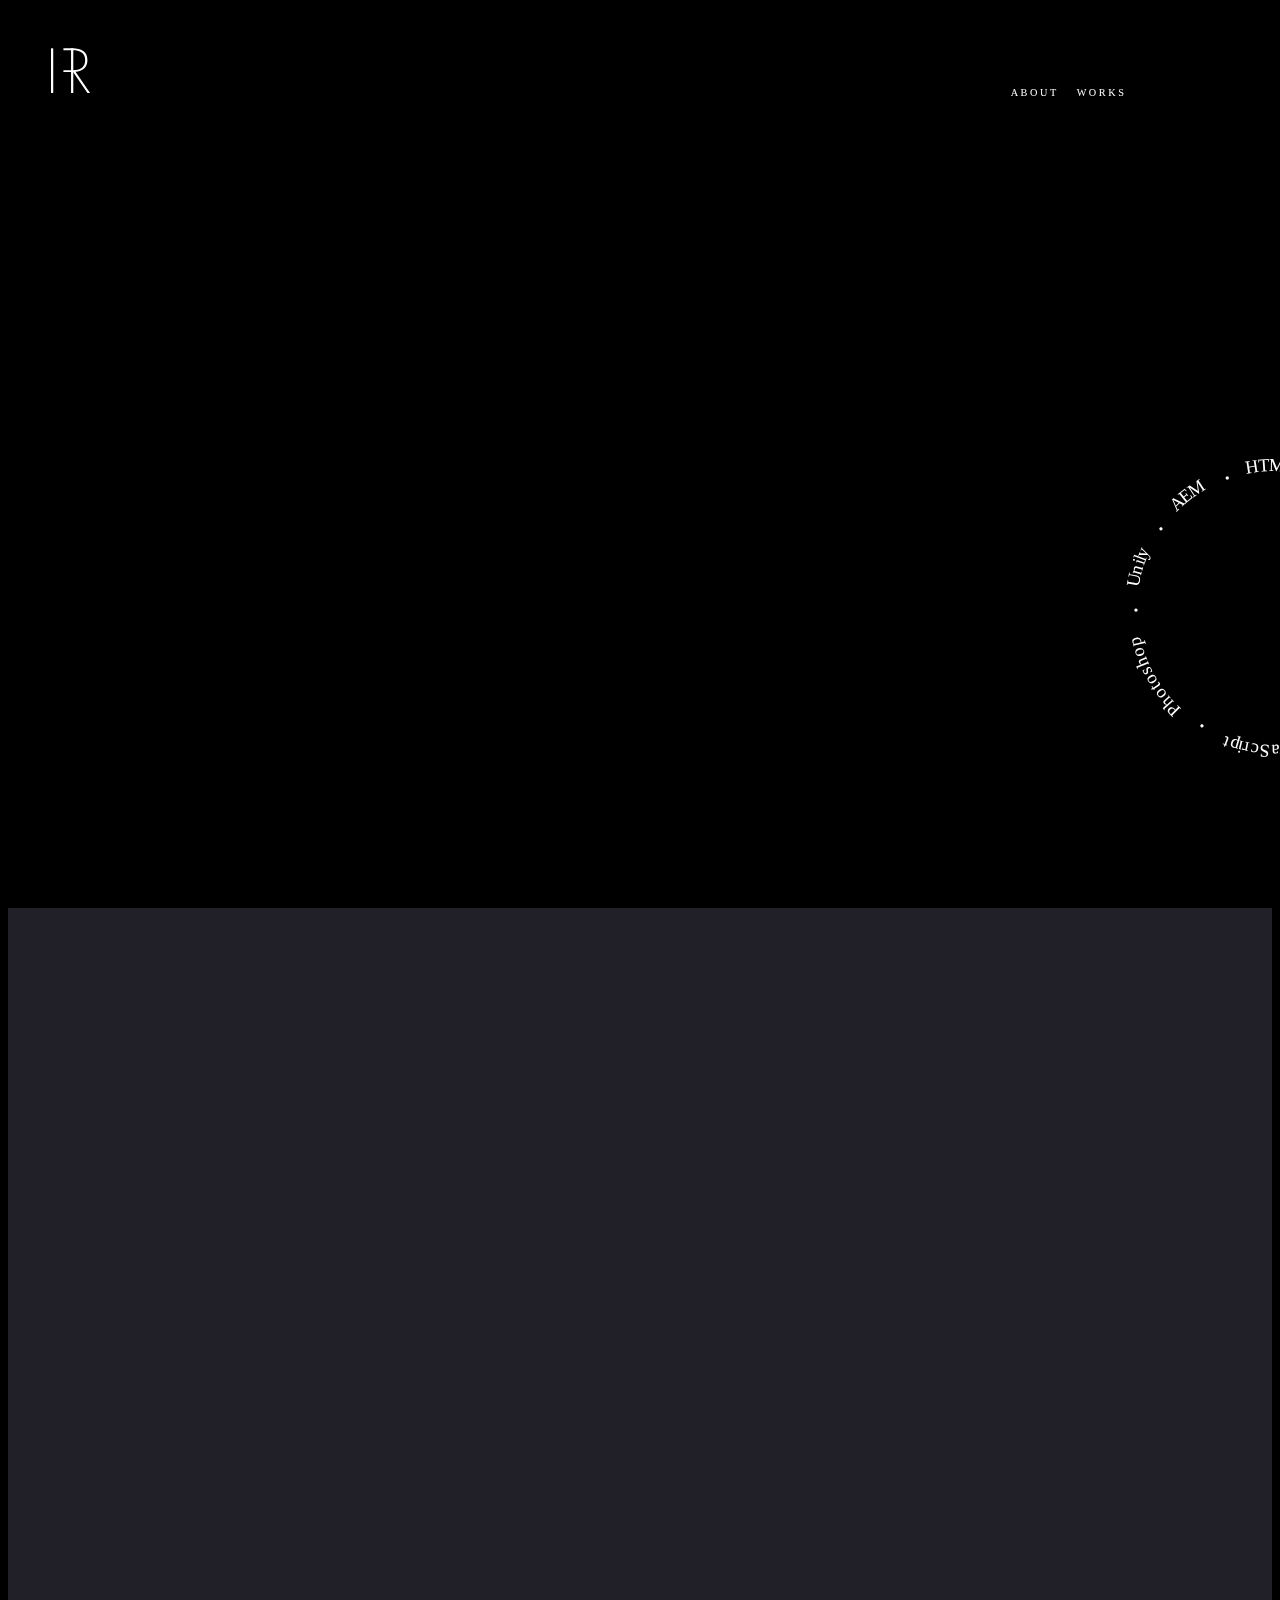
==== html/html/index.html @ 01991328 "Add files via upload" ====
﻿<!doctype html>
<html lang="en">
  <head>
    <!-- Required meta tags -->
    <meta charset="utf-8">
    <meta name="viewport" content="width=device-width, initial-scale=1, shrink-to-fit=no">

    <!-- Bootstrap CSS -->
    <link rel="stylesheet" href="./css/bootstrap.min.css">
    <link rel="stylesheet" href="./css/animations.css">
    <link rel="stylesheet" href="./css/style.css">
    <link rel="preload" href="./fonts/Graphik-Light-Web.woff2" as="font" type="font/woff2" crossorigin="anonymous">
    <link rel="stylesheet" href="./css/loc-main.css">
    <title>HR</title>
    <style>
  .section-1{ min-height: 100vh; background-size: cover; padding: 0px;}
  .section-2{  min-height: 100vh; background-size: cover; padding: 0px;}
  
    .o-image .img {
    width: 100%;
    opacity: 0;
    transform: scale(1.4);
    transition: opacity 1.2s cubic-bezier(.215,.61,.355,1),transform 1.2s cubic-bezier(.215,.61,.355,1);
}

.o-image.is-inview .img {
    opacity: 1;
    transform: scale(1);
    transition-delay: 0s;
}
.c-speed-block_image{margin: 0px !important;}
/*.o-image_wrapper{min-height: 100vh !important;}*/
.o-container {
    padding: 0;
    margin: 0;
    max-width: 100%;}
    .o-image{opacity: 1;}
    .c-speed-block{margin: 0px !important;}
    ul.menu{    position: fixed;
    z-index: 999999;
    color: #ffffff;
    font-family: 'Graphik';
    font-size: .8vw;
    text-transform: uppercase;
    letter-spacing: .2vw;
    right: 12vw;
    top: 6vw;}
    .o-image_wrapper{background: none;}
    ul.menu li{display: inline-block; margin-left: 1vw;}
.c-speed-block.-margin.cfg{padding-top: 12vw !important; width: 23%; margin-left: 15vw !important;}






    .rotate-div{animation-name: spin;
  animation-duration: 20s;
  animation-iteration-count: infinite;
  animation-timing-function: linear; }
  @keyframes spin {
    from {
        transform:rotate(0deg);
    }
    to {
        transform:rotate(360deg);
    }
}

    </style>




  </head>
  <body>
    <svg id="Layer_1" data-name="Layer 1" xmlns="http://www.w3.org/2000/svg" viewBox="0 0 1245.19 1140.45" style="    width: 4.7vw;
    position: absolute;
    left: 4vw;
    top: 3vw; fill: #ffffff; z-index: 999;">
      <defs>
        <style>
          .cls-23 {
            fill: none;
          }
        </style>
      </defs>
      <title>Untitled-1</title>
      <rect y="213.81" width="45.95" height="926.64"/>
      <rect x="414.95" y="213.81" width="46.27" height="926.64"/>
      <rect class="cls-23" x="790.29" width="4.66" height="414.72"/>
      <path class="cls-23" d="M1720.45,529.87c160.7,0,261.79-57,261.79-206.07v-5.18c0-151.63-106.27-203.47-261.79-203.47H1532V529.87Z" transform="translate(-737.05 -115.15)"/>
      <path d="M1244.66,815.86C1391.11,800.31,1490.9,729,1490.9,574.8v-5.18c0-175-128.31-242.35-309.75-242.35H994v38.88h188.45c155.52,0,261.79,51.84,261.79,203.47v5.18c0,149-101.09,206.07-261.79,206.07H994v38.88h200.11l298.08,434.16h53.14Z" transform="translate(-737.05 -115.15)"/>
    </svg>
    
    <ul class="menu">
      <li>About</li>
      <li>Works</li>
    </ul>

    
<div class="o-scroll" id="js-scroll" data-scroll-container >
  <section data-scroll-section>
    <div class="o-container" id="speed-control">
      <svg id="Layer_1" data-name="Layer 1" class="rotate-div" xmlns="http://www.w3.org/2000/svg" viewBox="0 0 1305.62 1305.62" style="position: absolute;
      width: 25vw;
      z-index: 999999;
      top: 35vw;
      right: -12vw;
      fill: #ffffff;">
        <defs>
          <style>
            .cls-1 {
              font-size: 75px;
            }
      
            .cls-1, .cls-2, .cls-3 {
              font-family: Graphik-Extralight, Graphik;
              font-weight: 200; fill: #ffffff;
            }
      
            .cls-2 {
              font-size: 110px;
            }
      
            .cls-3 {
              font-size: 100px;
            }
          </style>
        </defs>
        <title>circle</title>
        <text class="cls-1" transform="translate(539.54 105.16) rotate(-8.89)">H</text>
        <text class="cls-1" transform="translate(591.07 97.29) rotate(-4.14)">T</text>
        <text class="cls-1" transform="translate(631.66 93.81) rotate(1.07)">M</text>
        <text class="cls-1" transform="matrix(0.99, 0.11, -0.11, 0.99, 694.19, 95.47)">L</text>
        <text class="cls-1" transform="translate(732.69 99.6) rotate(10.25)">5</text>
        <text class="cls-1" transform="matrix(0.97, 0.23, -0.23, 0.97, 772.21, 107.03)"> </text>
        <text class="cls-1" transform="matrix(0.97, 0.26, -0.26, 0.97, 788.99, 110.96)"> </text>
        <text class="cls-1" transform="matrix(0.96, 0.29, -0.29, 0.96, 805.63, 115.4)"> </text>
        <text class="cls-1" transform="translate(822.11 120.36) rotate(18.54)"> </text>
        <text class="cls-1" transform="translate(838.46 125.83) rotate(20.32)"> </text>
        <text class="cls-2" transform="matrix(0.93, 0.38, -0.38, 0.93, 854.59, 131.76)">.</text>
        <text class="cls-1" transform="matrix(0.91, 0.41, -0.41, 0.91, 874.02, 139.75)"> </text>
        <text class="cls-1" transform="translate(889.74 146.83) rotate(26.04)"> </text>
        <text class="cls-1" transform="matrix(0.88, 0.47, -0.47, 0.88, 905.23, 154.39)"> </text>
        <text class="cls-1" transform="matrix(0.87, 0.49, -0.49, 0.87, 920.47, 162.43)"> </text>
        <text class="cls-1" transform="translate(935.45 170.92) rotate(31.35)"> </text>
        <text class="cls-1" transform="matrix(0.82, 0.57, -0.57, 0.82, 950.11, 179.41)">B</text>
        <text class="cls-1" transform="matrix(0.78, 0.63, -0.63, 0.78, 985.65, 203.75)">o</text>
        <text class="cls-1" transform="translate(1019.01 230.55) rotate(43.19)">o</text>
        <text class="cls-1" transform="translate(1050.15 260.14) rotate(46.59)">t</text>
        <text class="cls-1" transform="translate(1066.47 277.17) rotate(49.48)">s</text>
        <text class="cls-1" transform="translate(1088.18 302.74) rotate(52.42)">t</text>
        <text class="cls-1" transform="matrix(0.58, 0.82, -0.82, 0.58, 1102.86, 321.79)">r</text>
        <text class="cls-1" transform="translate(1116.3 340.49) rotate(57.97)">a</text>
        <text class="cls-1" transform="translate(1136.66 372.77) rotate(62.2)">p</text>
        <text class="cls-1" transform="translate(1157.06 412.23) rotate(65.36)"> </text>
        <text class="cls-1" transform="translate(1164.24 427.89) rotate(67.14)"> </text>
        <text class="cls-1" transform="translate(1170.95 443.77) rotate(68.92)"> </text>
        <text class="cls-1" transform="translate(1177.15 459.83) rotate(70.7)"> </text>
        <text class="cls-1" transform="translate(1182.85 476.1) rotate(72.48)"> </text>
        <text class="cls-2" transform="matrix(0.27, 0.96, -0.96, 0.27, 1188.06, 492.49)">.</text>
        <text class="cls-3" transform="matrix(0.23, 0.97, -0.97, 0.23, 1193.7, 512.64)"> </text>
        <text class="cls-3" transform="matrix(0.19, 0.98, -0.98, 0.19, 1198.99, 535.01)"> </text>
        <text class="cls-3" transform="translate(1203.34 557.55) rotate(81.46)"> </text>
        <text class="cls-3" transform="translate(1206.77 580.29) rotate(83.82)"> </text>
        <text class="cls-3" transform="matrix(0.07, 1, -1, 0.07, 1209.25, 603.11)"> </text>
        <text class="cls-1" transform="translate(1210.87 625.51) rotate(89.07)">C</text>
        <text class="cls-1" transform="translate(1211.14 678.87) rotate(94.86)">S</text>
        <text class="cls-1" transform="translate(1207.58 721.34) rotate(99.22)">S</text>
        <text class="cls-1" transform="translate(1200.67 763.8) rotate(103.5)">3</text>
        <text class="cls-1" transform="translate(1191.02 802.76) rotate(106.45)"> </text>
        <text class="cls-1" transform="translate(1186.15 819.28) rotate(108.23)"> </text>
        <text class="cls-1" transform="translate(1180.77 835.66) rotate(110.01)"> </text>
        <text class="cls-1" transform="matrix(-0.37, 0.93, -0.93, -0.37, 1174.88, 851.84)"> </text>
        <text class="cls-1" transform="matrix(-0.4, 0.92, -0.92, -0.4, 1168.49, 867.84)"> </text>
        <text class="cls-2" transform="translate(1161.66 883.6) rotate(115.54)">.</text>
        <text class="cls-1" transform="matrix(-0.46, 0.89, -0.89, -0.46, 1152.57, 902.56)"> </text>
        <text class="cls-1" transform="translate(1144.62 917.85) rotate(119.28)"> </text>
        <text class="cls-1" transform="translate(1136.2 932.88) rotate(121.05)"> </text>
        <text class="cls-1" transform="translate(1127.32 947.65) rotate(122.81)"> </text>
        <text class="cls-1" transform="matrix(-0.57, 0.82, -0.82, -0.57, 1118, 962.11)"> </text>
        <text class="cls-1" transform="translate(1108.39 976.27) rotate(126.91)">J</text>
        <text class="cls-1" transform="matrix(-0.65, 0.76, -0.76, -0.65, 1091.58, 999.13)">q</text>
        <text class="cls-1" transform="matrix(-0.71, 0.71, -0.71, -0.71, 1062.8, 1032.66)">u</text>
        <text class="cls-1" transform="translate(1033.26 1062.2) rotate(139.17)">e</text>
        <text class="cls-1" transform="matrix(-0.79, 0.61, -0.61, -0.79, 1002.74, 1088.29)">r</text>
        <text class="cls-1" transform="translate(983.43 1103.37) rotate(145.58)">y</text>
        <text class="cls-1" transform="translate(953.19 1123.82) rotate(148.32)"> </text>
        <text class="cls-1" transform="translate(938.54 1132.87) rotate(150.09)"> </text>
        <text class="cls-1" transform="translate(923.59 1141.48) rotate(151.86)"> </text>
        <text class="cls-1" transform="translate(908.4 1149.61) rotate(153.64)"> </text>
        <text class="cls-1" transform="translate(892.96 1157.27) rotate(155.41)"> </text>
        <text class="cls-2" transform="matrix(-0.92, 0.38, -0.38, -0.92, 877.36, 1164.45)">.</text>
        <text class="cls-1" transform="translate(857.96 1172.5) rotate(159.35)"> </text>
        <text class="cls-1" transform="translate(841.85 1178.58) rotate(161.13)"> </text>
        <text class="cls-1" transform="translate(825.55 1184.16) rotate(162.91)"> </text>
        <text class="cls-1" transform="matrix(-0.96, 0.26, -0.26, -0.96, 809.07, 1189.23)"> </text>
        <text class="cls-1" transform="translate(792.46 1193.78) rotate(166.48)"> </text>
        <text class="cls-1" transform="matrix(-0.98, 0.19, -0.19, -0.98, 775.86, 1197.91)">J</text>
        <text class="cls-1" transform="matrix(-0.99, 0.13, -0.13, -0.99, 747.99, 1203.58)">a</text>
        <text class="cls-1" transform="translate(710.85 1208.66) rotate(176.05)">v</text>
        <text class="cls-1" transform="translate(674.89 1210.99) rotate(179.07)">a</text>
        <text class="cls-1" transform="translate(636.62 1211.51) rotate(-176.14)">S</text>
        <text class="cls-1" transform="translate(593.68 1208.6) rotate(-171.9)">c</text>
        <text class="cls-1" transform="matrix(-0.98, -0.2, 0.2, -0.98, 553.83, 1202.71)">r</text>
        <text class="cls-1" transform="matrix(-0.97, -0.23, 0.23, -0.97, 529.94, 1197.8)">i</text>
        <text class="cls-1" transform="matrix(-0.96, -0.28, 0.28, -0.96, 515.91, 1194.88)">p</text>
        <text class="cls-1" transform="matrix(-0.94, -0.34, 0.34, -0.94, 473.44, 1182.03)">t</text>
        <text class="cls-1" transform="translate(450.8 1173.73) rotate(-157.88)"> </text>
        <text class="cls-1" transform="translate(434.82 1167.25) rotate(-156.1)"> </text>
        <text class="cls-1" transform="matrix(-0.9, -0.43, 0.43, -0.9, 419.07, 1160.27)"> </text>
        <text class="cls-1" transform="matrix(-0.89, -0.46, 0.46, -0.89, 403.55, 1152.82)"> </text>
        <text class="cls-1" transform="translate(388.26 1144.88) rotate(-150.78)"> </text>
        <text class="cls-2" transform="translate(373.24 1136.53) rotate(-148.82)">.</text>
        <text class="cls-2" transform="matrix(-0.83, -0.55, 0.55, -0.83, 355.29, 1125.73)"> </text>
        <text class="cls-2" transform="translate(334.23 1111.78) rotate(-143.86)"> </text>
        <text class="cls-2" transform="translate(313.81 1096.89) rotate(-141.28)"> </text>
        <text class="cls-2" transform="translate(294.08 1081.09) rotate(-138.7)"> </text>
        <text class="cls-1" transform="matrix(-0.71, -0.7, 0.7, -0.71, 275.04, 1064.7)">P</text>
        <text class="cls-1" transform="matrix(-0.66, -0.75, 0.75, -0.66, 245.86, 1035.93)">h</text>
        <text class="cls-1" transform="translate(218.19 1004.27) rotate(-126.76)">o</text>
        <text class="cls-1" transform="matrix(-0.55, -0.84, 0.84, -0.55, 192.68, 969.69)">t</text>
        <text class="cls-1" transform="matrix(-0.5, -0.87, 0.87, -0.5, 179.71, 950.57)">o</text>
        <text class="cls-1" transform="matrix(-0.44, -0.9, 0.9, -0.44, 158.57, 913.7)">s</text>
        <text class="cls-1" transform="matrix(-0.38, -0.93, 0.93, -0.38, 143.73, 883.84)">h</text>
        <text class="cls-1" transform="matrix(-0.31, -0.95, 0.95, -0.31, 127.78, 844.94)">o</text>
        <text class="cls-1" transform="translate(114.62 804.28) rotate(-103.36)">p</text>
        <text class="cls-1" transform="translate(104.7 760.97) rotate(-100.19)"> </text>
        <text class="cls-1" transform="translate(101.65 744.01) rotate(-98.42)"> </text>
        <text class="cls-1" transform="translate(99.12 726.96) rotate(-96.65)"> </text>
        <text class="cls-1" transform="translate(97.12 709.85) rotate(-94.89)"> </text>
        <text class="cls-1" transform="translate(95.64 692.66) rotate(-93.14)"> </text>
        <text class="cls-2" transform="translate(94.66 675.51) rotate(-91.2)">.</text>
        <text class="cls-1" transform="translate(94.21 654.54) rotate(-89.07)"> </text>
        <text class="cls-1" transform="translate(94.45 637.26) rotate(-87.54)"> </text>
        <text class="cls-1" transform="translate(95.19 620.04) rotate(-85.79)"> </text>
        <text class="cls-1" transform="matrix(0.1, -0.99, 0.99, 0.1, 96.44, 602.85)"> </text>
        <text class="cls-1" transform="translate(98.23 585.72) rotate(-82.27)"> </text>
        <text class="cls-1" transform="translate(99.99 568.92) rotate(-78.84)">U</text>
        <text class="cls-1" transform="translate(109.59 520.72) rotate(-74.16)">n</text>
        <text class="cls-1" transform="translate(121.47 480.1) rotate(-71.23)">i</text>
        <text class="cls-1" transform="translate(126.19 466.2) rotate(-69.71)">l</text>
        <text class="cls-1" transform="matrix(0.39, -0.92, 0.92, 0.39, 130.97, 452.51)">y</text>
        <text class="cls-1" transform="translate(145.39 418.98) rotate(-64.31)"> </text>
        <text class="cls-1" transform="translate(152.85 403.46) rotate(-62.54)"> </text>
        <text class="cls-1" transform="matrix(0.49, -0.87, 0.87, 0.49, 160.79, 388.17)"> </text>
        <text class="cls-1" transform="translate(169.2 373.13) rotate(-59)"> </text>
        <text class="cls-1" transform="translate(178.07 358.35) rotate(-57.23)"> </text>
        <text class="cls-2" transform="translate(187.34 343.88) rotate(-55.28)">.</text>
        <text class="cls-1" transform="matrix(0.6, -0.8, 0.8, 0.6, 199.33, 326.62)"> </text>
        <text class="cls-1" transform="matrix(0.62, -0.78, 0.78, 0.62, 209.63, 312.78)"> </text>
        <text class="cls-1" transform="matrix(0.65, -0.76, 0.76, 0.65, 220.32, 299.3)"> </text>
        <text class="cls-1" transform="matrix(0.67, -0.74, 0.74, 0.67, 231.44, 286.13)"> </text>
        <text class="cls-1" transform="translate(242.96 273.3) rotate(-46.29)"> </text>
        <text class="cls-1" transform="matrix(0.73, -0.68, 0.68, 0.73, 254.32, 260.76)">A</text>
        <text class="cls-1" transform="matrix(0.78, -0.62, 0.62, 0.78, 288.8, 228.69)">E</text>
        <text class="cls-1" transform="translate(320.8 202.54) rotate(-33.19)">M</text>
        <text class="cls-1" transform="translate(373.74 168.84) rotate(-29.12)"> </text>
        <text class="cls-1" transform="translate(388.8 160.45) rotate(-27.34)"> </text>
        <text class="cls-1" transform="matrix(0.9, -0.43, 0.43, 0.9, 404.09, 152.54)"> </text>
        <text class="cls-1" transform="translate(419.63 145.09) rotate(-23.8)"> </text>
        <text class="cls-1" transform="matrix(0.93, -0.37, 0.37, 0.93, 435.4, 138.13)"> </text>
        <text class="cls-2" transform="matrix(0.94, -0.34, 0.34, 0.94, 451.31, 131.66)">.</text>
        <text class="cls-1" transform="translate(471.05 124.48) rotate(-18.07)"> </text>
        <text class="cls-1" transform="matrix(0.96, -0.28, 0.28, 0.96, 487.42, 119.13)"> </text>
        <text class="cls-1" transform="matrix(0.97, -0.25, 0.25, 0.97, 503.97, 114.29)"> </text>
        <text class="cls-1" transform="translate(520.65 109.97) rotate(-12.73)"> </text>
        <text class="cls-1" transform="translate(537.44 106.17) rotate(-10.95)"> </text>
      </svg>
<!------------------------------------------------------->

<div class="container-fluid section-1 img">
  <div class="c-speed-block" data-scroll data-scroll-speed="-3">
    <div class="o-image_wrapper" data-scroll data-scroll-call="dynamicBackground" data-scroll-repeat>
        <div class="o-image" data-scroll data-scroll-speed="-2">
          <div class="img c-speed-block_image s1img" style="background-image: url(./images/bg.png);     width: 100%;
          min-height: 100vh;background-size: contain;
  background-color: #000000;
  background-repeat: no-repeat;
  background-position: 50%;" >

<div class="bg-2"   data-scroll data-scroll-speed="-1"   style="background-image: url(./\/Images/bg-2.png); min-height: 100vh; width: 100%; background-size: cover; background-repeat: no-repeat;" > 
 <div  class="img c-speed-block_image s1img" style="background-image: url(./images/bg.png);     width: 100%;
 min-height: 100vh;background-size: contain;
background-color: rgb(255 255 255 / 6%);
background-repeat: no-repeat;
background-position: 50%;-webkit-text-fill-color: transparent;
-webkit-background-clip: text;display: flex;
  align-items: center;
  justify-content: center;" >
<p style="    font-size: 23vw;
text-align: center; font-family: Graphik-regular; line-height: 0px;">Hello!!</p>

</div>
<span data-scroll  data-scroll-speed="2" style="    font-size: 2.8vw;
color: #ffffff;
position: absolute;
-webkit-transform: translate(-50%, -50%);
-ms-transform: translate(-50%, -50%);
transform: translate(-50%, -50%);width: 100%;
top: 48%;
font-family: 'Graphik-lite';
opacity: 1;
font-weight: 100;
" >
<p  style="position: absolute;
-webkit-transform: translate(-50%, -50%);
-ms-transform: translate(-50%, -50%);
transform: translate(-50%, -50%);
left: 50%;
top: 46%;">

  I am Hiran Jose

</p>
  </span>
<p style="    color: #ffffff;
position: absolute;
-webkit-transform: translate(-50%, -50%);
-ms-transform: translate(-50%, -50%);
transform: translate(-50%, -50%);
left: 50%;
top: 55%;
font-family: 'Graphik-lite';
opacity: 1;
font-size: 4.4vw;
font-weight: 100;">
  Creative Developer
</p>
<p style="   color: #ffffff;
position: absolute;
-webkit-transform: translate(-50%, -50%);
-ms-transform: translate(-50%, -50%);
transform: translate(-50%, -50%);
left: 50.5%;
    top: 62.5%;
    font-family: 'Graphik-lite';
    opacity: 1;
    font-size: 1.5vw;
    font-weight: 100;
    letter-spacing: 0.85vw;
    text-transform: uppercase;">
  Front-end/UI Developer
</p>

</div>
<!--<p style="    font-size: 23vw;
text-align: center; position: relative; margin-top: -500px;">Hello!!</p>  --->      </div>
           
        </div>

      
    </div>

</div>
</div>

<div class="container-fluid section-2 img">
  <div class="c-speed-block" data-scroll data-scroll-speed="0">
    <div class="o-image_wrapper" data-scroll data-scroll-call="dynamicBackground" data-scroll-repeat>
        <div class="o-image" data-scroll data-scroll-speed="-2">
          <div class="img c-speed-block_image s2img" style="background-image: url(./images/hr-designs-about-background.jpg);     width: 100%;
          min-height: 100vh; background-size: cover;">


<div class="c-speed-block -margin cfg" data-scroll data-scroll-speed="3">
  <div class="o-image_wrapper" data-scroll data-scroll-call="dynamicBackground" data-scroll-repeat>
      <div class="o-image" data-scroll data-scroll-speed="-2">
          <img class="c-speed-block_image" src="./Images/raia.webp" alt="Locomotive image from unsplash" style="height: 25vw;">
      </div>
  </div>
  
</div>

<span data-scroll  data-scroll-speed="3" style="    font-size: 1vw;
color: #ffffff;
top: 31vw;
font-family: 'Graphik-lite';
opacity: 1;
font-weight: 100; position: absolute;
" >
<p  style="position: absolute;
left: 15vw; width: 23vw;">
About me
</p>
  </span>

  <span data-scroll  data-scroll-speed="3" style="    font-size: 1vw;
color: #ffffff; position: absolute;
top: 33vw;
font-family: 'Graphik-lite';
opacity: 1;
font-weight: 100;
" >
<p  style="position: absolute;
left: 15vw; width: 23vw;">
Hiran jose<br/>
Front - end / U I Developer
</p>
  </span>


  
  <span data-scroll  data-scroll-speed="3" style="    font-size: 1vw;
color: #ffffff; position: absolute;
top: 36vw;
font-family: 'Graphik-lite';
opacity: 1;
font-weight: 100;
" >
<p  style="position: absolute;
left: 15vw; width: 23vw;">
HTML 5 . Bootstrap . CSS 3 . Jquery . Javascript<br/>
. Sharepoint . Photoshop . Adobe XD . AEM . Unily
</p>
  </span>

</div>
</div>


<!------------------------------------------------------->
</div>
</section>
</div>
    <!-- jQuery first, then Popper.js, then Bootstrap JS -->
    <script src="./js/jquery-3.5.1.min.js"></script>
    <script src="./js/popper.min.js"></script>
    <script src="./js/bootstrap.min.js"></script>
    <script src="./js/css3-animate-it.js"></script>  
    <script src="./js/loc-main.js"></script>
    <script>
      </script>
  </body>
</html>
---- html/html/css/style.css ----
@font-face {
    font-family: 'EYInterstate';
    src: url(../fonts/EYInterstate-Regular.eot);
    /* IE9 Compat Modes */
    src: url(../fonts/EYInterstate-Regular.eot?#iefix) format('embedded-opentype'), /* IE6-IE8 */
    url(../fonts/EYInterstate-Regular.woff2) format('woff2'), /* Super Modern Browsers */
    url(../fonts/EYInterstate-Regular.woff) format('woff'), /* Pretty Modern Browsers */
    url(../fonts/EYInterstate-Regular.ttf) format('truetype'), /* Safari, Android, iOS */
    url(../fonts/EYInterstate-Regular.svg#EYInterstate-Regular) format('svg');
    /* Legacy iOS */
  }

  @font-face {
    font-family: 'Graphik';
    src: url(../fonts/Graphik-Light-Web.woff2) format('woff2');
  }

  @font-face {
    font-family: 'Graphik-lite';
    src: url(../fonts/Graphik-Extralight-Web.woff2) format('woff2');
  }

  @font-face {
    font-family: 'Graphik-regular';
    src: url(../fonts/Graphik-Regular-Web.woff2) format('woff2');
  }

 body{background-color: #000000;}
  
.section-1{background-image: url(../Images/bg.png); min-height: 100vh; background-color: #000000; background-position: 50%; background-size: contain; background-repeat: no-repeat;     margin: 0;
  padding: 0;}
.sub-section{background-image: url(../Images/bg-2.png);    min-height: 100vh;
  width: 100%;
  background-size: cover;     margin: 0;
  padding: 0;}
  span.say-hello{background-image: url(../images/bg.png);
  width: 100%;
  min-height: 100vh;
  background-size: contain;
  background-color: rgb(255 255 255 / 6%);
  background-repeat: no-repeat;
  background-position: 50%;
  -webkit-text-fill-color: transparent;
  -webkit-background-clip: text;
  display: flex;
  align-items: center;
  justify-content: center;   font-size: 23vw;
  text-align: center;
  font-family: Graphik-regular;
  line-height: 0px;}
  .content-banner{width: 100%; min-height: 100vh;    margin: 0;
  padding: 0;}
  .intro-text{    position: absolute;
  top: -4vw;
  bottom: 0;
  margin: auto;
  height: 0;
  color: #ffffff;
  text-align: center;
  left: 0;
  right: 0;
  font-size: 2vw;
  line-height: 2vw;
  font-family: 'Graphik-lite';}
  p.section-1-text:nth-child(1){ 
  font-size: 2.8vw;}
  p.section-1-text:nth-child(2){ 
  font-size: 4.4vw; margin: 2.2vw 0 2.5vw 0;}
  p.section-1-text:nth-child(3){ 
    font-size: 1.5vw;
  letter-spacing: 0.85vw;
  text-transform: uppercase; margin-left: 1vw;}
  ul.menu{    position: fixed;
  z-index: 999999;
  color: #ffffff;
  font-family: 'Graphik';
  font-size: .75vw;
  text-transform: uppercase;
  letter-spacing: .2vw;
  right: 12vw;
  top: 6vw;}
  ul.menu li{display: inline-block; margin-left: 1vw;}

  .section-2{    background-image: url(../images/about-bg-2.png);background-image: url(../images/about-bg-2.png);
    width: 100%;
    min-height: 100vh;
    background-size: cover;
    background-color: #212028;
    position: relative;
    background-size: contain;
    background-position: right;
    background-repeat: no-repeat;}
  .about-img-cover{    width: 100%;
    height: 25vw; margin-bottom: .8vw;}
img.about-img{    width: 100%;
  height: 25vw;}
  p.about-hr-txt{margin-bottom: 0px; font-family:'Graphik-lite';}
  p.about-text-0{        color: rgba(255,255,255,0.5);
    font-size: .9vw;
    font-family: 'Graphik';}
    p.about-text-0::after{background-color: rgba(255,255,255,0.5);;
      content: "";
      display: inline-block;
      height: .01vw;
      position: relative;
      vertical-align: middle;
      width: 4vw;
      margin-left: .5vw;}
  p.about-text-1{     color: rgba(255,255,255,0.5); font-size: 2vw;}
  p.about-text-2{ 
   color: rgba(255,255,255,0.5);
    font-size: 2vw;
    margin-bottom: .4vw;
    margin-top: -.8vw;
}
  p.about-text-3{     color: rgba(255,255,255,0.5); font-size: 1vw;}
  p.view-skill{    color: rgba(255,255,255,0.5);     font-size: 1.7vw;
    font-family: 'Graphik-lite';}
p.view-skill::after{background-color:rgba(255, 255, 255, .5);
  content: "";
  display: inline-block;
  height: .01vw;
  position: relative;
  vertical-align: middle;
  width: 14vw;
  margin-left: .5vw;}
p.about-des{    color: rgba(255,255,255,0.5);    font-size: 1.1vw;
  font-family: 'Graphik'; padding-top: 6vw;}
  p.bg-text{transform: rotate(-90deg); /* W3C */
    -webkit-transform: rotate(-90deg); /* Safari & Chrome */
    -moz-transform: rotate(-90deg); /* Firefox */
    -ms-transform: rotate(-90deg); /* Internet Explorer */
    -o-transform: rotate(-90deg); /* Opera */position: absolute;
    left: 7vw;
    color: rgb(255 255 255 / 8%);
    font-family: 'Graphik-lite';
    font-size: 11vw;
    top: 0;
    bottom: 0;
    }
.about-row{padding: 5vw 17vw 3vw 17vw;}
.section-3{width: 100%; min-height: 110vh; background-image: url(../Images/work-bg.jpg);background-size: cover;
  background-position: center; padding: 10vw 5vw 5vw 10vw;}
p.work-hd{    color: #ffffff;
  font-size: 1vw;
  font-family: 'Graphik';}
  p.work-caption{font-size: 5vw;
    font-family: 'Graphik-lite';
    line-height: 6vw;
    margin-top: -4vw; color: #ffffff;}
    p.work-caption.home-caption{margin-top: 3vw;}
    p.works-button{     font-size: 1.5vw;
      font-family: 'Graphik-lite';
      color: #ffffff;
      margin-top: 2vw;  -webkit-transition: all .4s ease-in-out;
      -moz-transition: all .4s ease-in-out;
      -o-transition: all .4s ease-in-out;
      transition: all .4s ease-in-out;}
      p.works-button::after{background-color:rgba(255, 255, 255, .5);
        content: "";
        display: inline-block;
        height: .01vw;
        position: relative;
        vertical-align: middle;
        width: 10vw;
        margin-left: .5vw;  -webkit-transition: all .4s ease-in-out;
        -moz-transition: all .4s ease-in-out;
        -o-transition: all .4s ease-in-out;
        transition: all .4s ease-in-out;}
  .section-4{    min-height: 100vh;
    width: 100%;
    background-color: #000000;
    background-image: url(../Images/contact-background.png);
    background-size: 50vw;
    background-repeat: no-repeat;
    background-position: right center; padding: 10vw 10vw 3vw 10vw;} 
    .row-contact{ margin-top: 3vw;}
    .main-button{font-size: 4vw;
      font-family: 'Graphik-lite';
      color: #ffffff !important;
      text-decoration: none !important;
      outline: none;}
      p.address-text{    color: #ffffff;
        font-size: 1vw;
        font-family: 'Graphik';
        line-height: 1.8vw; margin-bottom: 0px;}
        p.address-text a{    color: #ffffff;
          text-decoration: none;
          outline: none;}
          p.terms{color: #ffffff;
            font-size: .9vw;
            font-family: 'Graphik';}
            p.terms a {color: #ffffff;
              text-decoration: none;}
              p.terms span{padding: 0 .6vw;
                font-family: 'Graphik-regular';}
                a.phone-no{font-size: 3vw;
                  font-family: 'Graphik-lite';
                  text-decoration: none;
                  outline: none;
                  color: #333333;}
    .footer-menu ul{    list-style: none;
      font-size: 1.4vw;
      font-family: 'Graphik-lite';}
      .footer-menu ul li{margin-bottom: .6vw;}
      .footer-menu ul li{ color: #ffffff; text-decoration: none;}
      a.social-icon img{width: 2vw;
        margin: .5vw 0;}
        
.work-bg{    padding: 0;
  margin: 0;}
.work-banner-text{    margin: 0;
  position: absolute;
  top: 50%;
  -ms-transform: translateY(-50%);
  transform: translateY(-50%);
  left: 10vw;}
  .work-banner-row{background-image: url(../Images/wrk-banner.jpg);     min-height: 100vh;
    width: 100%;
    background-size: cover; position: relative;     padding: 0;
    margin: 0;
}
  .work-banner-hd{margin: 0;
    position: absolute;
    top: 30%;
    -ms-transform: translateY(-30%);
    transform: translateY(-30%);
    left: 10vw;}
    .mobile-des p{    margin: 0;
      color: rgba(255,255,255,0.5);
      text-align: center;
      font-size: 1.7vw;
      line-height: 2vw;
      font-family: 'Graphik-lite';
      padding: 10vw 12vw;}
      .mobile-des{    background: #000000;
        min-height: 20vw;}
.row-details{min-height: 10vw; background-color: #212028;     padding: 4vw 0 0 0; margin: 0px;}
.full-width-image{margin-bottom: 5vw; box-shadow: 3px 0px 10px #000000;}
.responsive-image{ box-shadow: 3px 0px 10px #000000;}
.row-details .col-sm-2 {max-width:19.444%; min-width: 19.444%; margin-bottom: 3vw;}
.row-next-bg{min-height: 5vw; background-color: #000000; margin: 0; padding: 3vw;}
.row-next-bg p.prev{color: #ffffff; font-size: 3vw;     font-family: 'Graphik-lite'; margin-bottom: 0px; float: left;}
.row-next-bg p.next{color: #ffffff; font-size: 3vw;     font-family: 'Graphik-lite'; margin-bottom: 0px; float: right;}
.row-next-bg p.next img{width: 2vw;     margin-left: 1vw;}
.row-next-bg p.prev img{width: 2vw;     margin-right: 1vw;}




.works-list{min-height: 100vh; background-color: #000000;}
.row-work-12{padding: 5vw 17vw 3vw 17vw;}
.row-work-12 .col-sm-5:nth-of-type(even) {margin-bottom: 6vw;  margin-top: 6vw; padding-left: 5%;}
.row-work-12 .col-sm-5:nth-of-type(odd) { padding-right: 5%;}

.skills-container{min-height: 100vh; background-color: #000000;}
.skill-7{min-height: 100vh; border-right: .1vw solid #272727;  padding: 8vw 3vw;}
ul.skill-ul{    list-style: none;
  color: #585858;
  font-size: 4vw;
  font-family: 'Graphik-lite';
  line-height: 6vw;}
.skill-content{    color: #a7a4a4;
  font-family: 'Graphik';
  font-size: 1vw;
  padding: 12vw 3vw 8vw 3vw;}
  p.my-name{font-size: 2vw;}
  p.back-prev{
    color: rgba(255,255,255,0.5);
    font-size: 2vw;
    font-family: 'Graphik-lite';
    float: right;
    margin-right: 8vw;
}
  p.back-prev::after{background-color: rgba(255,255,255,0.5);
    content: "";
    display: inline-block;
    height: .01vw;
    position: relative;
    vertical-align: middle;
    width: 4vw;
    margin-left: 1vw;}
    .about-myself{margin-bottom: 2vw;}





  p.hr-text.hr-about span::after{background-color: #ffffff;
    content: "";
    display: inline-block;
    height: .01vw;
    position: relative;
    vertical-align: middle;
    width: 4vw;
    margin-left: .5vw;}


    
li, a, p.back-prev, p.back-prev::after, p.view-skill::after {  -webkit-transition: all .4s ease-in-out;
  -moz-transition: all .4s ease-in-out;
  -o-transition: all .4s ease-in-out;
  transition: all .4s ease-in-out;}
a:hover, li:hover, p.back-prev:hover, p.view-skill:hover, p.works-button:hover{color: #ffe600 !important;}
p.back-prev:hover::after, p.view-skill:hover::after, p.works-button:hover::after {width: 7vw; background-color: #ffe600;}
p.click{top: 1.3vw !important;
line-height: 1vw;}
/*.section-1, .section-2, .section-3, .section-4{display: none;}*/
.for-scroll{margin: 0px; height: 100vh; overflow: hidden;}
.scroll-for-text{margin-top: 4vw;}
.intro-quote{position: fixed; height: 100vh; width: 100%; overflow: hidden; z-index: 100; background-color: #000000;}
.intro-quote p{position: absolute;
top: 50%;
left: 50%;
transform: translate(-50%, -50%);     color: #ffffff;
font-family: 'Graphik-lite';
font-size: 1.4vw;}
.intro-quote img{position: absolute;
top: 50%;
left: 20%;
transform: translate(-50%, -50%); width: 100%;   -webkit-transition: all 4s ease-in-out;
  -moz-transition: all 4s ease-in-out;
  -o-transition: all 4s ease-in-out;
  transition: all 4s ease-in-out;}
  .intro-text.text-delay{opacity: 0;  -webkit-transition: all 1s ease-in-out;
  -moz-transition: all 1s ease-in-out;
  -o-transition: all 1s ease-in-out;
  transition: all 1s ease-in-out;}
  .contact-me{    position: relative;
z-index: 120;}
  .view-all{
    background-color: #ffffff;
width: 3vw;
height: 3vw;
margin-bottom: .7vw;
border-radius: 100vw; position: relative; opacity: 0.3; -webkit-transition: all .4s ease-in-out;
  -moz-transition: all .4s ease-in-out;
  -o-transition: all .4s ease-in-out;
  transition: all .4s ease-in-out; opacity: 0;
  }
  .view-all img{    width: 2vw;
position: absolute;
top: 50%;
right: 0;
transform: translate(-26%, -50%);}

  .view-all:hover{opacity: .5 !important;}
  .call-icon{    position: fixed;
bottom: 1vw;
right: 2vw;}
.mail-icon{    position: fixed;
bottom: 5vw;
right: 2vw;}
.resume-icon{    position: fixed;
bottom: 9vw;
right: 2vw;}
p.contact-hover{      color: #ffffff !important;
position: relative !important;
font-family: 'Graphik-lite' !important;
margin-right: 1vw !important;
float: right;
margin-top: -2vw;
min-width: 13vw;
text-align: right !important;
padding-right: 1vw;
}
img.scroll-down{
left: 50%;
position: absolute;
bottom: -1vw;
opacity: .5;
width: 6.5vw;
transform: translate(-50%, -50%);
z-index: 999999;}
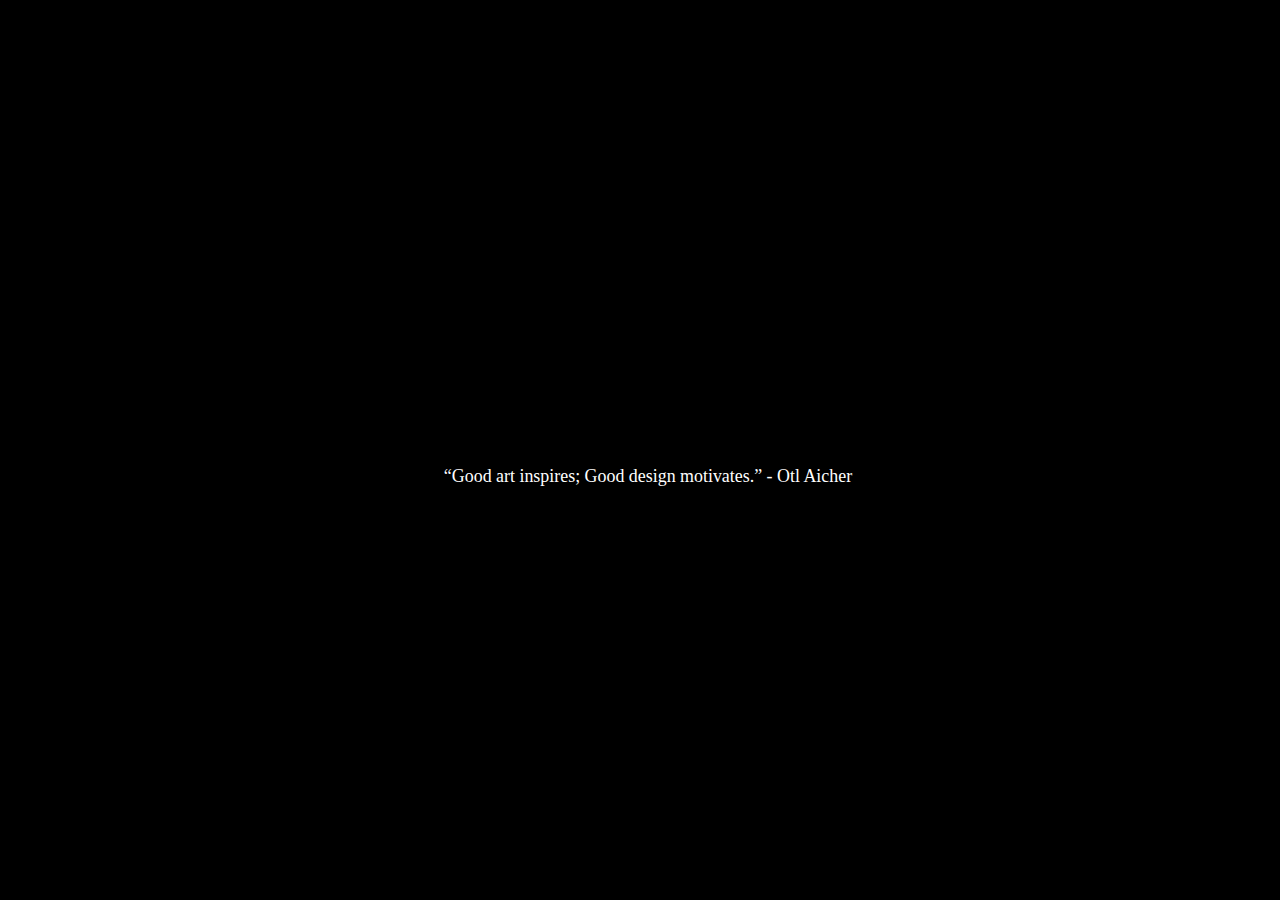
==== commit 4b2957a1: "Add files via upload" ====
--- a/html/html/index.html
+++ b/html/html/index.html
@@ -9,52 +9,15 @@
     <link rel="stylesheet" href="./css/bootstrap.min.css">
     <link rel="stylesheet" href="./css/animations.css">
     <link rel="stylesheet" href="./css/style.css">
-    <link rel="preload" href="./fonts/Graphik-Light-Web.woff2" as="font" type="font/woff2" crossorigin="anonymous">
+    <link rel="stylesheet" href="./fonts/Graphik-Light-Web.woff2" as="font" type="font/woff2" crossorigin="anonymous">
     <link rel="stylesheet" href="./css/loc-main.css">
+    <link rel="stylesheet" href="./css/pointer.css">    
+    <link rel="stylesheet" href="./css/style-queries.css">
     <title>HR</title>
     <style>
-  .section-1{ min-height: 100vh; background-size: cover; padding: 0px;}
-  .section-2{  min-height: 100vh; background-size: cover; padding: 0px;}
-  
-    .o-image .img {
-    width: 100%;
-    opacity: 0;
-    transform: scale(1.4);
-    transition: opacity 1.2s cubic-bezier(.215,.61,.355,1),transform 1.2s cubic-bezier(.215,.61,.355,1);
-}
-
-.o-image.is-inview .img {
-    opacity: 1;
-    transform: scale(1);
-    transition-delay: 0s;
-}
-.c-speed-block_image{margin: 0px !important;}
-/*.o-image_wrapper{min-height: 100vh !important;}*/
-.o-container {
-    padding: 0;
-    margin: 0;
-    max-width: 100%;}
-    .o-image{opacity: 1;}
-    .c-speed-block{margin: 0px !important;}
-    ul.menu{    position: fixed;
-    z-index: 999999;
-    color: #ffffff;
-    font-family: 'Graphik';
-    font-size: .8vw;
-    text-transform: uppercase;
-    letter-spacing: .2vw;
-    right: 12vw;
-    top: 6vw;}
-    .o-image_wrapper{background: none;}
-    ul.menu li{display: inline-block; margin-left: 1vw;}
-.c-speed-block.-margin.cfg{padding-top: 12vw !important; width: 23%; margin-left: 15vw !important;}
-
-
-
-
-
-
-    .rotate-div{animation-name: spin;
+.work-bg, .work-set, .skills-container{display: none;}
+
+.rotate-div{animation-name: spin;
   animation-duration: 20s;
   animation-iteration-count: infinite;
   animation-timing-function: linear; }
@@ -67,6 +30,29 @@
     }
 }
 
+#my-scrollbar{
+  position: fixed;
+    top: 0;
+    right: 0;
+    bottom: 0;
+    left: 0;
+}
+#pointer-ring { -webkit-transition: width .4s, height .4s, background-color .4s linear !important;
+          -moz-transition: width .4s, height .4s, background-color .4s linear !important;
+          -o-transition: width .4s, height .4s, background-color .4s linear !important;
+          transition: width .4s, height .4s, background-color .4s linear !important;
+         }
+         .sc{border: hidden !important;}
+
+         #pointer-ring p {    position: absolute;
+    left: 0;
+    right: 0;
+    color: #ffffff;
+    font-size: .9vw;
+    text-align: center;
+    font-family: 'Graphik-regular';
+    top: 1.5vw;
+}
     </style>
 
 
@@ -74,6 +60,18 @@
 
   </head>
   <body>
+    <div class="follower"></div>
+    <div class="contact-me">
+      <a class='' href='tel:+917403476880'> <div class="call-icon view-all"><img src="./Images/phone.png"></div></a>
+      <a href='mailto:contact.hiranjose@gmail.com'><div class="mail-icon view-all"><img src="./Images/mail.png"></div></a>
+      <div class="resume-icon view-all"><img src="./Images/resume.png"></div>
+    </div>
+    <div class="intro-quote">
+      <p>“Good art inspires; Good design motivates.” - Otl Aicher</p>
+      <img class="intro-overlay" src="./Images/intro-bg.png">
+    </div>
+    <div id="my-scrollbar">
+      <div class="scroll-content">
     <svg id="Layer_1" data-name="Layer 1" xmlns="http://www.w3.org/2000/svg" viewBox="0 0 1245.19 1140.45" style="    width: 4.7vw;
     position: absolute;
     left: 4vw;
@@ -94,343 +92,457 @@
     </svg>
     
     <ul class="menu">
-      <li>About</li>
-      <li>Works</li>
+      <li class="back-home">Home</li>
+      <li class="go-to-about">About</li>
+      <li class="go-to-works">Works</li>
     </ul>
 
-    
-<div class="o-scroll" id="js-scroll" data-scroll-container >
-  <section data-scroll-section>
-    <div class="o-container" id="speed-control">
-      <svg id="Layer_1" data-name="Layer 1" class="rotate-div" xmlns="http://www.w3.org/2000/svg" viewBox="0 0 1305.62 1305.62" style="position: absolute;
-      width: 25vw;
-      z-index: 999999;
-      top: 35vw;
-      right: -12vw;
-      fill: #ffffff;">
-        <defs>
-          <style>
-            .cls-1 {
-              font-size: 75px;
-            }
+
+<!------------------------------------------------------->
+<div class="section-col-12">
+<div class="container-fluid section-1 sm-scroll"  data-type-animation="rellax" data-rellax-speed="10">
+  <div class="row sub-section sm-scroll"  data-type-animation="rellax" data-rellax-speed="8">
+
+    <div class="col-sm-12 content-banner">
+      <span class="say-hello">Hello!!</span>
+      <div class="intro-text text-delay delay-60">
+        <p class="section-1-text sm-scroll"  data-type-animation="rellax" data-rellax-speed="-10">
+
+          I am Hiran Jose
+  
+        </p>
+        <p class="section-1-text sm-scroll"  data-type-animation="rellax" data-rellax-speed="-5">
+          Creative Developer
+        </p>
+        <p class="section-1-text sm-scroll"  data-type-animation="rellax" data-rellax-speed="-4">
+          Front-end/UI Developer
+        </p>
+      </div>
+     
+
+    </div>
+
+  </div>
+  <div class="scroll-image">
+  <img class="scroll-down" src="./Images/scroll.gif">
+</div>
+</div>
+
+<div class="container-fluid section-2 about-section">
+  <p class="bg-text sm-scroll"  data-type-animation="rellax" data-rellax-speed="-15">About</p>
+<div class="row about-row">
+  <div class="col-sm-5 about-image sm-scroll"  data-type-animation="rellax" data-rellax-speed="-10" style="overflow:hidden;">
+    
+    <div class="about-img-cover sm-scroll"  data-type-animation="rellax" data-rellax-speed="10" style="overflow:hidden;">
+    <img class="about-img sm-scroll click-to-skill"  data-type-animation="rellax" data-rellax-speed="15" src="./Images/raia.webp">
+  </div>
+  <p class="about-text-0 about-hr-txt">About Me</p>
+ <p class="about-text-1 about-hr-txt">Hiran jose</p>
+ <p class="about-text-2 about-hr-txt">Front - end / U I Developer</p>
+ <p class="about-text-3 about-hr-txt">HTML 5 . Bootstrap . CSS 3 . Jquery . Javascript. <br/>Sharepoint . Photoshop . Adobe XD . AEM . Unily</p>
+
+  </div>
+
+  <div class="col-sm-7">
+    <p class="about-des sm-scroll"  data-type-animation="rellax" data-rellax-speed="10">
+      Hi, I'm Hiran. I'm a front end web designer/developer with 7 years experience. My main areas of my expertise are HTML(5), CSS(3) and Jquery. I create clean, professional, functional websites. I’m a skilled in many areas of front end design and development.
+     
+      <br/><br/>
+      I currently am working as a front end web designer/developer at EY.
       
-            .cls-1, .cls-2, .cls-3 {
-              font-family: Graphik-Extralight, Graphik;
-              font-weight: 200; fill: #ffffff;
-            }
-      
-            .cls-2 {
-              font-size: 110px;
-            }
-      
-            .cls-3 {
-              font-size: 100px;
-            }
-          </style>
-        </defs>
-        <title>circle</title>
-        <text class="cls-1" transform="translate(539.54 105.16) rotate(-8.89)">H</text>
-        <text class="cls-1" transform="translate(591.07 97.29) rotate(-4.14)">T</text>
-        <text class="cls-1" transform="translate(631.66 93.81) rotate(1.07)">M</text>
-        <text class="cls-1" transform="matrix(0.99, 0.11, -0.11, 0.99, 694.19, 95.47)">L</text>
-        <text class="cls-1" transform="translate(732.69 99.6) rotate(10.25)">5</text>
-        <text class="cls-1" transform="matrix(0.97, 0.23, -0.23, 0.97, 772.21, 107.03)"> </text>
-        <text class="cls-1" transform="matrix(0.97, 0.26, -0.26, 0.97, 788.99, 110.96)"> </text>
-        <text class="cls-1" transform="matrix(0.96, 0.29, -0.29, 0.96, 805.63, 115.4)"> </text>
-        <text class="cls-1" transform="translate(822.11 120.36) rotate(18.54)"> </text>
-        <text class="cls-1" transform="translate(838.46 125.83) rotate(20.32)"> </text>
-        <text class="cls-2" transform="matrix(0.93, 0.38, -0.38, 0.93, 854.59, 131.76)">.</text>
-        <text class="cls-1" transform="matrix(0.91, 0.41, -0.41, 0.91, 874.02, 139.75)"> </text>
-        <text class="cls-1" transform="translate(889.74 146.83) rotate(26.04)"> </text>
-        <text class="cls-1" transform="matrix(0.88, 0.47, -0.47, 0.88, 905.23, 154.39)"> </text>
-        <text class="cls-1" transform="matrix(0.87, 0.49, -0.49, 0.87, 920.47, 162.43)"> </text>
-        <text class="cls-1" transform="translate(935.45 170.92) rotate(31.35)"> </text>
-        <text class="cls-1" transform="matrix(0.82, 0.57, -0.57, 0.82, 950.11, 179.41)">B</text>
-        <text class="cls-1" transform="matrix(0.78, 0.63, -0.63, 0.78, 985.65, 203.75)">o</text>
-        <text class="cls-1" transform="translate(1019.01 230.55) rotate(43.19)">o</text>
-        <text class="cls-1" transform="translate(1050.15 260.14) rotate(46.59)">t</text>
-        <text class="cls-1" transform="translate(1066.47 277.17) rotate(49.48)">s</text>
-        <text class="cls-1" transform="translate(1088.18 302.74) rotate(52.42)">t</text>
-        <text class="cls-1" transform="matrix(0.58, 0.82, -0.82, 0.58, 1102.86, 321.79)">r</text>
-        <text class="cls-1" transform="translate(1116.3 340.49) rotate(57.97)">a</text>
-        <text class="cls-1" transform="translate(1136.66 372.77) rotate(62.2)">p</text>
-        <text class="cls-1" transform="translate(1157.06 412.23) rotate(65.36)"> </text>
-        <text class="cls-1" transform="translate(1164.24 427.89) rotate(67.14)"> </text>
-        <text class="cls-1" transform="translate(1170.95 443.77) rotate(68.92)"> </text>
-        <text class="cls-1" transform="translate(1177.15 459.83) rotate(70.7)"> </text>
-        <text class="cls-1" transform="translate(1182.85 476.1) rotate(72.48)"> </text>
-        <text class="cls-2" transform="matrix(0.27, 0.96, -0.96, 0.27, 1188.06, 492.49)">.</text>
-        <text class="cls-3" transform="matrix(0.23, 0.97, -0.97, 0.23, 1193.7, 512.64)"> </text>
-        <text class="cls-3" transform="matrix(0.19, 0.98, -0.98, 0.19, 1198.99, 535.01)"> </text>
-        <text class="cls-3" transform="translate(1203.34 557.55) rotate(81.46)"> </text>
-        <text class="cls-3" transform="translate(1206.77 580.29) rotate(83.82)"> </text>
-        <text class="cls-3" transform="matrix(0.07, 1, -1, 0.07, 1209.25, 603.11)"> </text>
-        <text class="cls-1" transform="translate(1210.87 625.51) rotate(89.07)">C</text>
-        <text class="cls-1" transform="translate(1211.14 678.87) rotate(94.86)">S</text>
-        <text class="cls-1" transform="translate(1207.58 721.34) rotate(99.22)">S</text>
-        <text class="cls-1" transform="translate(1200.67 763.8) rotate(103.5)">3</text>
-        <text class="cls-1" transform="translate(1191.02 802.76) rotate(106.45)"> </text>
-        <text class="cls-1" transform="translate(1186.15 819.28) rotate(108.23)"> </text>
-        <text class="cls-1" transform="translate(1180.77 835.66) rotate(110.01)"> </text>
-        <text class="cls-1" transform="matrix(-0.37, 0.93, -0.93, -0.37, 1174.88, 851.84)"> </text>
-        <text class="cls-1" transform="matrix(-0.4, 0.92, -0.92, -0.4, 1168.49, 867.84)"> </text>
-        <text class="cls-2" transform="translate(1161.66 883.6) rotate(115.54)">.</text>
-        <text class="cls-1" transform="matrix(-0.46, 0.89, -0.89, -0.46, 1152.57, 902.56)"> </text>
-        <text class="cls-1" transform="translate(1144.62 917.85) rotate(119.28)"> </text>
-        <text class="cls-1" transform="translate(1136.2 932.88) rotate(121.05)"> </text>
-        <text class="cls-1" transform="translate(1127.32 947.65) rotate(122.81)"> </text>
-        <text class="cls-1" transform="matrix(-0.57, 0.82, -0.82, -0.57, 1118, 962.11)"> </text>
-        <text class="cls-1" transform="translate(1108.39 976.27) rotate(126.91)">J</text>
-        <text class="cls-1" transform="matrix(-0.65, 0.76, -0.76, -0.65, 1091.58, 999.13)">q</text>
-        <text class="cls-1" transform="matrix(-0.71, 0.71, -0.71, -0.71, 1062.8, 1032.66)">u</text>
-        <text class="cls-1" transform="translate(1033.26 1062.2) rotate(139.17)">e</text>
-        <text class="cls-1" transform="matrix(-0.79, 0.61, -0.61, -0.79, 1002.74, 1088.29)">r</text>
-        <text class="cls-1" transform="translate(983.43 1103.37) rotate(145.58)">y</text>
-        <text class="cls-1" transform="translate(953.19 1123.82) rotate(148.32)"> </text>
-        <text class="cls-1" transform="translate(938.54 1132.87) rotate(150.09)"> </text>
-        <text class="cls-1" transform="translate(923.59 1141.48) rotate(151.86)"> </text>
-        <text class="cls-1" transform="translate(908.4 1149.61) rotate(153.64)"> </text>
-        <text class="cls-1" transform="translate(892.96 1157.27) rotate(155.41)"> </text>
-        <text class="cls-2" transform="matrix(-0.92, 0.38, -0.38, -0.92, 877.36, 1164.45)">.</text>
-        <text class="cls-1" transform="translate(857.96 1172.5) rotate(159.35)"> </text>
-        <text class="cls-1" transform="translate(841.85 1178.58) rotate(161.13)"> </text>
-        <text class="cls-1" transform="translate(825.55 1184.16) rotate(162.91)"> </text>
-        <text class="cls-1" transform="matrix(-0.96, 0.26, -0.26, -0.96, 809.07, 1189.23)"> </text>
-        <text class="cls-1" transform="translate(792.46 1193.78) rotate(166.48)"> </text>
-        <text class="cls-1" transform="matrix(-0.98, 0.19, -0.19, -0.98, 775.86, 1197.91)">J</text>
-        <text class="cls-1" transform="matrix(-0.99, 0.13, -0.13, -0.99, 747.99, 1203.58)">a</text>
-        <text class="cls-1" transform="translate(710.85 1208.66) rotate(176.05)">v</text>
-        <text class="cls-1" transform="translate(674.89 1210.99) rotate(179.07)">a</text>
-        <text class="cls-1" transform="translate(636.62 1211.51) rotate(-176.14)">S</text>
-        <text class="cls-1" transform="translate(593.68 1208.6) rotate(-171.9)">c</text>
-        <text class="cls-1" transform="matrix(-0.98, -0.2, 0.2, -0.98, 553.83, 1202.71)">r</text>
-        <text class="cls-1" transform="matrix(-0.97, -0.23, 0.23, -0.97, 529.94, 1197.8)">i</text>
-        <text class="cls-1" transform="matrix(-0.96, -0.28, 0.28, -0.96, 515.91, 1194.88)">p</text>
-        <text class="cls-1" transform="matrix(-0.94, -0.34, 0.34, -0.94, 473.44, 1182.03)">t</text>
-        <text class="cls-1" transform="translate(450.8 1173.73) rotate(-157.88)"> </text>
-        <text class="cls-1" transform="translate(434.82 1167.25) rotate(-156.1)"> </text>
-        <text class="cls-1" transform="matrix(-0.9, -0.43, 0.43, -0.9, 419.07, 1160.27)"> </text>
-        <text class="cls-1" transform="matrix(-0.89, -0.46, 0.46, -0.89, 403.55, 1152.82)"> </text>
-        <text class="cls-1" transform="translate(388.26 1144.88) rotate(-150.78)"> </text>
-        <text class="cls-2" transform="translate(373.24 1136.53) rotate(-148.82)">.</text>
-        <text class="cls-2" transform="matrix(-0.83, -0.55, 0.55, -0.83, 355.29, 1125.73)"> </text>
-        <text class="cls-2" transform="translate(334.23 1111.78) rotate(-143.86)"> </text>
-        <text class="cls-2" transform="translate(313.81 1096.89) rotate(-141.28)"> </text>
-        <text class="cls-2" transform="translate(294.08 1081.09) rotate(-138.7)"> </text>
-        <text class="cls-1" transform="matrix(-0.71, -0.7, 0.7, -0.71, 275.04, 1064.7)">P</text>
-        <text class="cls-1" transform="matrix(-0.66, -0.75, 0.75, -0.66, 245.86, 1035.93)">h</text>
-        <text class="cls-1" transform="translate(218.19 1004.27) rotate(-126.76)">o</text>
-        <text class="cls-1" transform="matrix(-0.55, -0.84, 0.84, -0.55, 192.68, 969.69)">t</text>
-        <text class="cls-1" transform="matrix(-0.5, -0.87, 0.87, -0.5, 179.71, 950.57)">o</text>
-        <text class="cls-1" transform="matrix(-0.44, -0.9, 0.9, -0.44, 158.57, 913.7)">s</text>
-        <text class="cls-1" transform="matrix(-0.38, -0.93, 0.93, -0.38, 143.73, 883.84)">h</text>
-        <text class="cls-1" transform="matrix(-0.31, -0.95, 0.95, -0.31, 127.78, 844.94)">o</text>
-        <text class="cls-1" transform="translate(114.62 804.28) rotate(-103.36)">p</text>
-        <text class="cls-1" transform="translate(104.7 760.97) rotate(-100.19)"> </text>
-        <text class="cls-1" transform="translate(101.65 744.01) rotate(-98.42)"> </text>
-        <text class="cls-1" transform="translate(99.12 726.96) rotate(-96.65)"> </text>
-        <text class="cls-1" transform="translate(97.12 709.85) rotate(-94.89)"> </text>
-        <text class="cls-1" transform="translate(95.64 692.66) rotate(-93.14)"> </text>
-        <text class="cls-2" transform="translate(94.66 675.51) rotate(-91.2)">.</text>
-        <text class="cls-1" transform="translate(94.21 654.54) rotate(-89.07)"> </text>
-        <text class="cls-1" transform="translate(94.45 637.26) rotate(-87.54)"> </text>
-        <text class="cls-1" transform="translate(95.19 620.04) rotate(-85.79)"> </text>
-        <text class="cls-1" transform="matrix(0.1, -0.99, 0.99, 0.1, 96.44, 602.85)"> </text>
-        <text class="cls-1" transform="translate(98.23 585.72) rotate(-82.27)"> </text>
-        <text class="cls-1" transform="translate(99.99 568.92) rotate(-78.84)">U</text>
-        <text class="cls-1" transform="translate(109.59 520.72) rotate(-74.16)">n</text>
-        <text class="cls-1" transform="translate(121.47 480.1) rotate(-71.23)">i</text>
-        <text class="cls-1" transform="translate(126.19 466.2) rotate(-69.71)">l</text>
-        <text class="cls-1" transform="matrix(0.39, -0.92, 0.92, 0.39, 130.97, 452.51)">y</text>
-        <text class="cls-1" transform="translate(145.39 418.98) rotate(-64.31)"> </text>
-        <text class="cls-1" transform="translate(152.85 403.46) rotate(-62.54)"> </text>
-        <text class="cls-1" transform="matrix(0.49, -0.87, 0.87, 0.49, 160.79, 388.17)"> </text>
-        <text class="cls-1" transform="translate(169.2 373.13) rotate(-59)"> </text>
-        <text class="cls-1" transform="translate(178.07 358.35) rotate(-57.23)"> </text>
-        <text class="cls-2" transform="translate(187.34 343.88) rotate(-55.28)">.</text>
-        <text class="cls-1" transform="matrix(0.6, -0.8, 0.8, 0.6, 199.33, 326.62)"> </text>
-        <text class="cls-1" transform="matrix(0.62, -0.78, 0.78, 0.62, 209.63, 312.78)"> </text>
-        <text class="cls-1" transform="matrix(0.65, -0.76, 0.76, 0.65, 220.32, 299.3)"> </text>
-        <text class="cls-1" transform="matrix(0.67, -0.74, 0.74, 0.67, 231.44, 286.13)"> </text>
-        <text class="cls-1" transform="translate(242.96 273.3) rotate(-46.29)"> </text>
-        <text class="cls-1" transform="matrix(0.73, -0.68, 0.68, 0.73, 254.32, 260.76)">A</text>
-        <text class="cls-1" transform="matrix(0.78, -0.62, 0.62, 0.78, 288.8, 228.69)">E</text>
-        <text class="cls-1" transform="translate(320.8 202.54) rotate(-33.19)">M</text>
-        <text class="cls-1" transform="translate(373.74 168.84) rotate(-29.12)"> </text>
-        <text class="cls-1" transform="translate(388.8 160.45) rotate(-27.34)"> </text>
-        <text class="cls-1" transform="matrix(0.9, -0.43, 0.43, 0.9, 404.09, 152.54)"> </text>
-        <text class="cls-1" transform="translate(419.63 145.09) rotate(-23.8)"> </text>
-        <text class="cls-1" transform="matrix(0.93, -0.37, 0.37, 0.93, 435.4, 138.13)"> </text>
-        <text class="cls-2" transform="matrix(0.94, -0.34, 0.34, 0.94, 451.31, 131.66)">.</text>
-        <text class="cls-1" transform="translate(471.05 124.48) rotate(-18.07)"> </text>
-        <text class="cls-1" transform="matrix(0.96, -0.28, 0.28, 0.96, 487.42, 119.13)"> </text>
-        <text class="cls-1" transform="matrix(0.97, -0.25, 0.25, 0.97, 503.97, 114.29)"> </text>
-        <text class="cls-1" transform="translate(520.65 109.97) rotate(-12.73)"> </text>
-        <text class="cls-1" transform="translate(537.44 106.17) rotate(-10.95)"> </text>
-      </svg>
-<!------------------------------------------------------->
-
-<div class="container-fluid section-1 img">
-  <div class="c-speed-block" data-scroll data-scroll-speed="-3">
-    <div class="o-image_wrapper" data-scroll data-scroll-call="dynamicBackground" data-scroll-repeat>
-        <div class="o-image" data-scroll data-scroll-speed="-2">
-          <div class="img c-speed-block_image s1img" style="background-image: url(./images/bg.png);     width: 100%;
-          min-height: 100vh;background-size: contain;
-  background-color: #000000;
-  background-repeat: no-repeat;
-  background-position: 50%;" >
-
-<div class="bg-2"   data-scroll data-scroll-speed="-1"   style="background-image: url(./\/Images/bg-2.png); min-height: 100vh; width: 100%; background-size: cover; background-repeat: no-repeat;" > 
- <div  class="img c-speed-block_image s1img" style="background-image: url(./images/bg.png);     width: 100%;
- min-height: 100vh;background-size: contain;
-background-color: rgb(255 255 255 / 6%);
-background-repeat: no-repeat;
-background-position: 50%;-webkit-text-fill-color: transparent;
--webkit-background-clip: text;display: flex;
-  align-items: center;
-  justify-content: center;" >
-<p style="    font-size: 23vw;
-text-align: center; font-family: Graphik-regular; line-height: 0px;">Hello!!</p>
-
-</div>
-<span data-scroll  data-scroll-speed="2" style="    font-size: 2.8vw;
-color: #ffffff;
-position: absolute;
--webkit-transform: translate(-50%, -50%);
--ms-transform: translate(-50%, -50%);
-transform: translate(-50%, -50%);width: 100%;
-top: 48%;
-font-family: 'Graphik-lite';
-opacity: 1;
-font-weight: 100;
-" >
-<p  style="position: absolute;
--webkit-transform: translate(-50%, -50%);
--ms-transform: translate(-50%, -50%);
-transform: translate(-50%, -50%);
-left: 50%;
-top: 46%;">
-
-  I am Hiran Jose
-
-</p>
-  </span>
-<p style="    color: #ffffff;
-position: absolute;
--webkit-transform: translate(-50%, -50%);
--ms-transform: translate(-50%, -50%);
-transform: translate(-50%, -50%);
-left: 50%;
-top: 55%;
-font-family: 'Graphik-lite';
-opacity: 1;
-font-size: 4.4vw;
-font-weight: 100;">
-  Creative Developer
-</p>
-<p style="   color: #ffffff;
-position: absolute;
--webkit-transform: translate(-50%, -50%);
--ms-transform: translate(-50%, -50%);
-transform: translate(-50%, -50%);
-left: 50.5%;
-    top: 62.5%;
-    font-family: 'Graphik-lite';
-    opacity: 1;
-    font-size: 1.5vw;
-    font-weight: 100;
-    letter-spacing: 0.85vw;
-    text-transform: uppercase;">
-  Front-end/UI Developer
-</p>
-
-</div>
-<!--<p style="    font-size: 23vw;
-text-align: center; position: relative; margin-top: -500px;">Hello!!</p>  --->      </div>
-           
-        </div>
-
-      
-    </div>
-
-</div>
-</div>
-
-<div class="container-fluid section-2 img">
-  <div class="c-speed-block" data-scroll data-scroll-speed="0">
-    <div class="o-image_wrapper" data-scroll data-scroll-call="dynamicBackground" data-scroll-repeat>
-        <div class="o-image" data-scroll data-scroll-speed="-2">
-          <div class="img c-speed-block_image s2img" style="background-image: url(./images/hr-designs-about-background.jpg);     width: 100%;
-          min-height: 100vh; background-size: cover;">
-
-
-<div class="c-speed-block -margin cfg" data-scroll data-scroll-speed="3">
-  <div class="o-image_wrapper" data-scroll data-scroll-call="dynamicBackground" data-scroll-repeat>
-      <div class="o-image" data-scroll data-scroll-speed="-2">
-          <img class="c-speed-block_image" src="./Images/raia.webp" alt="Locomotive image from unsplash" style="height: 25vw;">
-      </div>
-  </div>
-  
-</div>
-
-<span data-scroll  data-scroll-speed="3" style="    font-size: 1vw;
-color: #ffffff;
-top: 31vw;
-font-family: 'Graphik-lite';
-opacity: 1;
-font-weight: 100; position: absolute;
-" >
-<p  style="position: absolute;
-left: 15vw; width: 23vw;">
-About me
-</p>
-  </span>
-
-  <span data-scroll  data-scroll-speed="3" style="    font-size: 1vw;
-color: #ffffff; position: absolute;
-top: 33vw;
-font-family: 'Graphik-lite';
-opacity: 1;
-font-weight: 100;
-" >
-<p  style="position: absolute;
-left: 15vw; width: 23vw;">
-Hiran jose<br/>
-Front - end / U I Developer
-</p>
-  </span>
-
-
-  
-  <span data-scroll  data-scroll-speed="3" style="    font-size: 1vw;
-color: #ffffff; position: absolute;
-top: 36vw;
-font-family: 'Graphik-lite';
-opacity: 1;
-font-weight: 100;
-" >
-<p  style="position: absolute;
-left: 15vw; width: 23vw;">
-HTML 5 . Bootstrap . CSS 3 . Jquery . Javascript<br/>
-. Sharepoint . Photoshop . Adobe XD . AEM . Unily
-</p>
-  </span>
-
-</div>
-</div>
-
-
-<!------------------------------------------------------->
-</div>
-</section>
-</div>
+      I like to write semantic, Responsive,  cross browser compatible code by hand that is re-useable, maintainable and easy to understand.
+    </p>
+    <p class="view-skill sm-scroll"  data-type-animation="rellax" data-rellax-speed="7">
+      My Skill set
+      </p>
+  </div>
+</div>
+</div>
+
+<div class="container-fluid section-3 work-section sm-scroll"  data-type-animation="rellax" data-rellax-speed="10" style="margin-top:-5vw">
+<p class="work-hd sm-scroll"  data-type-animation="rellax" data-rellax-speed="20">/ My Works /</p>
+<!---<p class="work-caption sm-scroll home-caption"  data-type-animation="rellax" data-rellax-speed="10">Here is how <br/> 
+  My unique<br/>
+  model works .</p>---->
+  <p class="work-caption sm-scroll home-caption"  data-type-animation="rellax" data-rellax-speed="10">Overview<br/> 
+    of my latest<br/>
+    works.</p>
+  <p class="works-button sm-scroll"  data-type-animation="rellax" data-rellax-speed="-20">click here to view</p>
+</div>
+
+
+<div class="container-fluid section-4 contact-section sm-scroll"  data-type-animation="rellax" data-rellax-speed="-10">
+  <a class="main-button sm-scroll"  data-type-animation="rellax" data-rellax-speed="-8" href="mailto:contact.hiranjose@gmail.com">contact.hiranjose@gmail.com</a>
+  <div class="row row-contact">
+    <div class="col-sm-4 address-contact sm-scroll"  data-type-animation="rellax" data-rellax-speed="10">
+      <p class="address-text"><a href="https://goo.gl/maps/6hYhTbrhmruKVRjw6" target="_blank">
+      Hiran jose<br />
+      Tharayil House, Puthurkara,<br />
+      Ayyanthole P.O, Thrissur - 680003<br />
+      Kerala</a><br />
+      Ph : <a href="tel:+917403476880" class=" sm-scroll"  data-type-animation="rellax" data-rellax-speed="-8">7403476880</a>
+    </p>
+      <a href="" class="social-icon"><img src="./Images/facebook-icon.png"></a>
+      <a href="" class="social-icon"><img src="./images/instagram-icon.png"></a>
+      <a href="" class="social-icon"><img src="./Images/twitter-icon.png"></a>
+      <a href="" class="social-icon"><img src="./Images/linkdin-icon.png"></a>
+      <p class="terms">© 2021 HR Designs<span>.</span><a href="">Terms</a><span>.</span><a href="">Sitemap</a></p>
+      <a class="phone-no" href="tel:+917403476880"> Ph : 7403476880</a>
+    </div>
+
+    <div class="col-sm-4 footer-menu sm-scroll"  data-type-animation="rellax" data-rellax-speed="10">
+      <ul>
+        <li class="go-to-home">Home</li>
+        <li class="go-to-about">About</li>
+        <li class="go-to-works">Works</li>
+        <li class="go-to-skills">Skills</li>
+        <li>Contact</li>
+
+      </ul>
+    </div>
+  </div>
+</div>
+
+</div>
+
+
+<!-------------works-description-------------->    
+<div class="container-fluid work-bg">
+  <div class="row  for-scroll sm-scroll">
+  <div class="row work-banner-row  sm-scroll"  data-type-animation="rellax" data-rellax-speed="-9">
+    <p class="work-hd work-banner-hd">/ My Works /</p>
+    <p class="work-caption work-banner-text   sm-scroll"  data-type-animation="rellax" data-rellax-speed="-10">We do amazing<br> 
+      things with <br>
+      amazing People.</p>
+  </div>
+</div>
+
+
+  <div class="row row-details justify-content-sm-center justify-content-center">
+    <div class="col-sm-7 col-details">
+    <img class="full-width-image" src="./Images/img-1.jpg" width="100%">
+    <img class="full-width-image" src="./Images/img-2.jpg" width="100%">
+    <img class="full-width-image" src="./Images/img-3.jpg" width="100%">
+    <img class="full-width-image" src="./Images/img-4.jpg" width="100%">
+  </div>
+</div>
+<div class="mobile-des">
+  <p>Think of a perfectly designed website and its incredible functions and shrink it to the size of your palm, you think its impossible, but we can make it happen.
+    <br/><br/>
+    We develop mobile-integrated formats to open access to smartphone and tablet users without sacrificing the beauty of the final product</p>
+</div>
+  <div class="row row-details justify-content-sm-center justify-content-center">
+    <div class="col-sm-2  sm-scroll"  data-type-animation="rellax" data-rellax-speed="20">
+      <img class="responsive-image" src="./Images/r-img-1.jpg" width="100%">
+    </div>
+    <div class="col-sm-2  sm-scroll"  data-type-animation="rellax" data-rellax-speed="-20">
+      <img class="responsive-image" src="./Images/r-img-2.jpg" width="100%">
+    </div>
+    <div class="col-sm-2  sm-scroll"  data-type-animation="rellax" data-rellax-speed="10">
+      <img class="responsive-image" src="./Images/r-img-3.jpg" width="100%">
+    </div>
+  </div>
+
+  <div class="row row-next-bg">
+    <div class="col-sm-12">
+    <p class="prev"><img src="./Images/arrow-icon-prev.png">Prev</p>
+    <p class="next">Next<img src="./Images/arrow-icon.png"></p>
+  </div>
+  </div>
+ 
+</div>     
+<!-----------------works--------------------->
+<div class="container-fluid work-set">
+  <div class="row works-list">
+    <div class="col-sm-12">
+      <p class="work-hd work-banner-hd">/ My Works /</p>
+      <p class="work-caption work-banner-text  sm-scroll"  data-type-animation="rellax" data-rellax-speed="-10">We do amazing<br> 
+        things with <br>
+        amazing People.</p>
+    </div>
+  </div>
+  
+  <div class="row row-work-12 justify-content-sm-center">
+   
+ <!-------------------------------->
+ <div class="col-sm-5 about-image sm-scroll"  data-type-animation="rellax" data-rellax-speed="30" style="overflow: hidden;">
+    
+  <div class="about-img-cover sm-scroll"  data-type-animation="rellax" data-rellax-speed="-7" style="overflow:hidden;">
+  <img class="about-img sm-scroll site-1"  data-type-animation="rellax" data-rellax-speed="-5" src="./Images/raia.webp">
+</div>
+<div class="scroll-for-text  sm-scroll"  data-type-animation="rellax" data-rellax-speed="-5" >
+<p class="about-text-0 about-hr-txt">About Me</p>
+<p class="about-text-1 about-hr-txt">Hiran jose</p>
+<p class="about-text-2 about-hr-txt">Front - end / U I Developer</p>
+<p class="about-text-3 about-hr-txt">HTML 5 . Bootstrap . CSS 3 . Jquery . Javascript. <br/>Sharepoint . Photoshop . Adobe XD . AEM . Unily</p>
+</div>
+</div>
+ <!-------------------------------->   
+ <div class="col-sm-5 about-image sm-scroll"  data-type-animation="rellax" data-rellax-speed="10" style="overflow: hidden;">
+    
+  <div class="about-img-cover sm-scroll"  data-type-animation="rellax" data-rellax-speed="-7" style="overflow:hidden;">
+  <img class="about-img sm-scroll"  data-type-animation="rellax" data-rellax-speed="-5" src="./Images/raia.webp">
+</div>
+<div class="scroll-for-text  sm-scroll"  data-type-animation="rellax" data-rellax-speed="-5" >
+<p class="about-text-0 about-hr-txt">About Me</p>
+<p class="about-text-1 about-hr-txt">Hiran jose</p>
+<p class="about-text-2 about-hr-txt">Front - end / U I Developer</p>
+<p class="about-text-3 about-hr-txt">HTML 5 . Bootstrap . CSS 3 . Jquery . Javascript. <br/>Sharepoint . Photoshop . Adobe XD . AEM . Unily</p>
+</div>
+</div>
+<!--------------------------------------->
+
+
+ <!-------------------------------->
+ <div class="col-sm-5 about-image sm-scroll"  data-type-animation="rellax" data-rellax-speed="30" style="overflow: hidden;">
+    
+  <div class="about-img-cover sm-scroll"  data-type-animation="rellax" data-rellax-speed="-7" style="overflow:hidden;">
+  <img class="about-img sm-scroll"  data-type-animation="rellax" data-rellax-speed="-5" src="./Images/raia.webp">
+</div>
+<div class="scroll-for-text  sm-scroll"  data-type-animation="rellax" data-rellax-speed="-5" >
+<p class="about-text-0 about-hr-txt">About Me</p>
+<p class="about-text-1 about-hr-txt">Hiran jose</p>
+<p class="about-text-2 about-hr-txt">Front - end / U I Developer</p>
+<p class="about-text-3 about-hr-txt">HTML 5 . Bootstrap . CSS 3 . Jquery . Javascript. <br/>Sharepoint . Photoshop . Adobe XD . AEM . Unily</p>
+</div>
+</div>
+ <!-------------------------------->   
+ <div class="col-sm-5 about-image sm-scroll"  data-type-animation="rellax" data-rellax-speed="10" style="overflow: hidden;">
+    
+  <div class="about-img-cover sm-scroll"  data-type-animation="rellax" data-rellax-speed="-7" style="overflow:hidden;">
+  <img class="about-img sm-scroll"  data-type-animation="rellax" data-rellax-speed="-5" src="./Images/raia.webp">
+</div>
+<div class="scroll-for-text  sm-scroll"  data-type-animation="rellax" data-rellax-speed="-5" >
+<p class="about-text-0 about-hr-txt">About Me</p>
+<p class="about-text-1 about-hr-txt">Hiran jose</p>
+<p class="about-text-2 about-hr-txt">Front - end / U I Developer</p>
+<p class="about-text-3 about-hr-txt">HTML 5 . Bootstrap . CSS 3 . Jquery . Javascript. <br/>Sharepoint . Photoshop . Adobe XD . AEM . Unily</p>
+</div>
+</div>
+<!--------------------------------------->
+
+  
+
+
+  </div>
+</div>
+
+<!--------------------Menu-skills------------------->
+<div class="container-fluid skills-container">
+  <div class="row">
+    <div class="col-sm-7 skill-7">
+<div class="row">
+  <div class="col-sm-6">
+    <ul class="skill-ul">
+      <li class="ssx">HTML 5</li>
+      <li>CSS3</li>
+      <li>Bootstrap</li>
+      <li>Jquery</li>
+      <li>Javascript</li>
+    </ul>
+</div>
+
+<div class="col-sm-6">
+  <ul class="skill-ul">
+    <li>Photoshop</li>
+    <li>AEM</li>
+    <li>Unily</li>
+    <li>XD</li>
+  </ul>
+</div>
+</div>
+    </div>
+    <div class="col-sm-5 skill-5">
+      <div class="skill-content">
+<p class="my-name">Hi, I am Hiran Jose</p>
+  <p class="about-myself">
+   I'm a front end web designer/developer with 7 years experience. My main areas of my expertise are HTML(5), CSS(3) and Jquery. I create clean, professional, functional websites. I’m a skilled in many areas of front end design and development.
+     
+    <br/><br/>
+    I currently am working as a front end web designer/developer at EY.
+    
+    I like to write semantic, Responsive,  cross browser compatible code by hand that is re-useable, maintainable and easy to understand.
+  </p>
+  <a href="" class="social-icon"><img src="./Images/facebook-icon.png"></a>
+  <a href="" class="social-icon"><img src="./images/instagram-icon.png"></a>
+  <a href="" class="social-icon"><img src="./Images/twitter-icon.png"></a>
+  <a href="" class="social-icon"><img src="./Images/linkdin-icon.png"></a>
+  </div>
+
+  <p class="back-prev">Back</p>
+    </div>
+  </div>
+</div>
+
+
+</div>
+</div>
+
+
     <!-- jQuery first, then Popper.js, then Bootstrap JS -->
     <script src="./js/jquery-3.5.1.min.js"></script>
     <script src="./js/popper.min.js"></script>
     <script src="./js/bootstrap.min.js"></script>
-    <script src="./js/css3-animate-it.js"></script>  
-    <script src="./js/loc-main.js"></script>
+    <script src="./js/css3-animate-it.js"></script> 
+    <script src="./js/pointer.js"></script>     
+  <script src="https://cdnjs.cloudflare.com/ajax/libs/gsap/2.1.3/TweenMax.min.js"></script> 
+    <script src="https://cdnjs.cloudflare.com/ajax/libs/smooth-scrollbar/8.4.0/smooth-scrollbar.js"></script>
+    <script src="https://s3-us-west-2.amazonaws.com/s.cdpn.io/436668/scrollAnimationWithOutDependencies.js"></script>
     <script>
+      
+scrollAnimation = scrollAnimation({
+    element: '#my-scrollbar'
+});
+
+var smoothScrollBar = scrollAnimation.getScrollBar();
+
+var element = document.querySelector('.sm-scroll');
+smoothScrollBar.addListener(() => {
+    console.log(smoothScrollBar.isVisible(element));    
+});
+init_pointer({
+            
+          })
+          $( document ).ready(function() {
+          
+
+          $('.section-1').on('mousemove', (event) => {
+    $('#pointer-ring').css({"width": "40px", "height": "40px", "background-color": "rgba(255,255,255,0)"}).removeClass("sc");
+    $('#pointer-dot').fadeIn();
+    $('#pointer-ring').html("")
+    
+  });
+          $('.section-2').mouseover(function(){
+          
+            $('#pointer-ring').addClass("sc")
+    $('#pointer-ring').css({"width": "70px", "height": "70px", "background-color": "rgba(255,255,255,.5)"});
+    $('#pointer-ring').html("<p>About</p>")
+    $('#pointer-dot').fadeOut();
+    
+  });      
+    $('.section-3').on('mousemove', (event) => {
+      $('#pointer-ring').addClass("sc")
+    $('#pointer-ring').css({"width": "70px", "height": "70px", "background-color": "rgba(255,255,255,.5)"});
+    $('#pointer-ring').html("<p class='click'>Click<br/>Here</p>")
+    $('#pointer-dot').fadeOut();
+    
+  });
+
+  $('.section-4').mouseover(function(){
+      $('#pointer-ring').addClass("sc")
+    $('#pointer-ring').css({"width": "70px", "height": "70px", "background-color": "rgba(255,255,255,.5)"});
+    $('#pointer-ring').html("<p>Contact</p>")
+    $('#pointer-dot').fadeOut();
+    
+  });
+  
+  $('.work-bg, .work-set, .col-sm-5.skill-5').mouseover(function(){
+      $('#pointer-ring').removeClass("sc")
+    $('#pointer-ring').css({"width": "30px", "height": "30px", "background-color": "rgba(255,255,255,0)", "border": "2px solid #ffffff"});
+    $('#pointer-ring').html("")
+    $('#pointer-dot').fadeIn();
+    
+  });
+  
+
+    $('.skill-ul li,  col-sm-7.skill-7, .contact-me').mouseover(function () {
+      $('#pointer-ring').addClass("sc")
+      $('#pointer-ring').css({ "width": "70px", "height": "70px", "background-color": "rgba(255,255,255,1)", "mix-blend-mode": "difference" });
+      $('#pointer-dot').fadeOut();
+    });
+    $('.contact-me').mouseover(function () {
+      $('#pointer-ring').addClass("sc")
+      $('#pointer-ring').css({ "width": "40px", "height": "40px", "background-color": "#ffffff", "mix-blend-mode": "difference" });
+      $('#pointer-dot').fadeOut();
+    });
+    $('.call-icon').mouseover(function () {
+      $('#pointer-ring').html("<p class='contact-hover'>Ph : +91 7403476880</p>")
+    });
+    $('.resume-icon').mouseover(function () {
+      $('#pointer-ring').html("<p class='contact-hover'>View Resume</p>")
+    });
+    $('.mail-icon').mouseover(function () {
+      $('#pointer-ring').html("<p class='contact-hover'>contact.hiranjose@gmail.com</p>")
+    });
+
+    $('.main-button').mouseover(function () {
+        $('#pointer-ring').addClass("ddd")
+      });
+      setTimeout(function () {
+        $(".call-icon").css({ "opacity": "0.3" });
+      }, 500)
+      setTimeout(function () {
+        $(".mail-icon").css({ "opacity": "0.3" });
+      }, 1000)
+      setTimeout(function () {
+        $(".resume-icon").css({ "opacity": "0.3" });
+      }, 1500)
+
+      setTimeout(function () {
+        $(".intro-overlay").css({ "left": "80%" });
+      }, 1000)
+      setTimeout(function () {
+        $(".intro-quote").fadeOut();
+      }, 5000)
+      setTimeout(function () {
+        $(".delay-60").css({ "opacity": "1" });
+      }, 6000)
+      setTimeout(function () {
+        $(".section-1-text").removeClass("text-delay");
+      }, 8100)
+  
+/*section hide and show*/
+
+//$(".section-3.work-section").click(function() {
+ //$(".section-col-12").hide();
+ //$(".work-set").fadeIn();
+ 
+  //$("#my-scrollbar").animate({ scrollTop: 0 }, "slow");
+  //return false;
+
+//});
+
+
+  $('.section-3.work-section, .go-to-works').bind('click', function(event) {
+     $(".section-col-12, .skills-container, .work-bg").hide();
+ $(".work-set").fadeIn();
+ smoothScrollBar.scrollTo(0, 10, 100);
+  });
+
+  $('.view-skill, .click-to-skill, .go-to-skills').bind('click', function(event) {
+     $(".section-col-12, .work-set,  .work-bg").hide();
+ $(".skills-container").fadeIn();
+ //smoothScrollBar.scrollTo(0, 0, 100);
+  });
+
+  $('p.back-prev').bind('click', function(event) {
+     $(".skills-container, .work-bg").hide();
+ $(".section-col-12").fadeIn();
+ smoothScrollBar.scrollTo(0, 10, 100);
+  });
+  $('.back-home').bind('click', function(event) {
+     $(".skills-container, .work-set, .work-bg").hide();
+ $(".section-col-12").fadeIn();
+    smoothScrollBar.scrollTo(0, 10, 100);
+  });
+  $('.site-1').bind('click', function(event) {
+     $(".skills-container, .work-set, .section-col-12").hide();
+ $(".work-bg").fadeIn();
+    smoothScrollBar.scrollTo(0, 10, 100);
+  });
+  
+  $('.go-to-about').bind('click', function(event) {
+    $(".skills-container, .work-set, .work-bg").hide();
+    $(".section-col-12").fadeIn();
+    smoothScrollBar.scrollTo(0, 700, 1000);
+  });
+
+$('.go-to-home').bind('click', function(event) {
+ 
+    smoothScrollBar.scrollTo(0, 10, 1000);
+  });
+});
+  
       </script>
   </body>
 </html>
--- a/html/html/css/style-queries.css
+++ b/html/html/css/style-queries.css
@@ -0,0 +1,281 @@
+/*media queries*/
+
+/*max-1200*/
+@media only screen and (max-width: 1220px) {
+  #pointer-ring{display: none !important;}
+  html {
+    cursor:default !important;
+}
+a {
+  cursor: default !important;
+}
+  .row-work-12 {
+    padding: 5vw 13vw 3vw 13vw;
+}
+span.say-hello{font-size: 230px;}
+p.section-1-text:nth-child(1) {
+  font-size: 30px;
+}
+p.section-1-text:nth-child(2) {
+  font-size: 40px;
+  margin: 27px 0 25px 0;
+}
+p.section-1-text:nth-child(3) {
+  font-size: 17px;
+  letter-spacing: 10px;
+  text-transform: uppercase;
+  margin-left: 10px;
+}
+svg#Layer_1{    width: 50px !important;
+  left: 40px !important;
+  top: 40px !important;}
+  ul.menu li {
+    margin-left: 15px;
+}
+ul.menu {font-size: 10px;
+  letter-spacing: .2vw;
+  right: 120px;
+  top: 60px;
+}
+.resume-icon {
+  bottom: 115px;
+  right: 25px;
+}
+.view-all {
+  width: 40px;
+  height: 40px;
+  margin-bottom: 10px;
+}
+.mail-icon {
+  bottom: 66px;
+  right: 25px;
+}
+.call-icon{
+  bottom: 16px;
+  right: 25px;
+}
+.view-all img {
+  width: 26px;}
+
+  img.scroll-down {
+    left: 50%;
+    bottom: 0px; width: 70px;}
+    p.bg-text {left: 100px;
+      font-size: 141px;
+  }
+  .about-row {
+    padding: 50px 170px 30px 170px;
+}
+.about-img-cover {
+  height: 320px;
+  margin-bottom: 10px;
+}
+img.about-img {
+  height: 350px;
+}
+p.about-text-0 {
+  font-size: 13px;
+}
+p.about-text-0::after {
+  content: "";
+  height: 1px;
+  width: 50px;
+  margin-left: 10px;
+}
+p.about-text-1 {
+  font-size: 20px;
+}
+p.about-text-2 {
+  font-size: 20px;
+  margin-bottom: 5px;
+  margin-top: -6px;
+}
+p.about-text-3 {
+  font-size: 12px;
+}
+p.about-des {
+  font-size: 13px;
+  padding-top: 65px;
+}
+p.view-skill {
+  font-size: 20px;
+}
+p.view-skill::after {
+  content: "";
+  height: 1px;
+ 
+  width: 14vw;
+  margin-left: 10px;
+  width: 150px;
+}
+
+.section-3{padding: 110px 130px; margin-top: -60px !important;}
+p.work-hd {
+  font-size: 19px;
+}
+p.work-caption {
+  font-size: 60px;
+  line-height: 70px;
+  margin-top: 30px !important;
+  
+}
+p.works-button {
+  font-size: 20px;
+  margin-top: 50px;
+}
+
+p.works-button::after {
+  content: "";
+  height: 1px;
+  width: 80px;
+  margin-left: 10px;
+}
+
+.section-4 {
+  min-height:auto;
+  padding: 100px;
+}
+.main-button {
+  font-size: 46px;}
+  .row-contact {
+    margin-top: 30px;
+}
+p.address-text {
+  font-size: 14px;
+  line-height: 25px;
+}
+a.social-icon img {
+  width: 27px;
+  margin: 15px 0;
+}
+p.terms {
+  font-size: 13px;
+}
+a.phone-no {
+  font-size: 30px;
+}
+.footer-menu ul {
+  font-size: 17px;}
+  ul.skill-ul {
+    font-size: 46px;
+    line-height: 65px;
+}
+.skill-7 {
+  min-height: 100vh;
+  border-right: 1px solid #272727;
+  padding: 120px 50px;
+}
+
+.skill-content {
+  font-size: 16px;
+  padding: 0;
+}
+p.my-name {
+font-size: 25px;
+}
+p.back-prev {
+font-size: 30px;
+margin-right: 90px;
+margin-bottom: 40px;
+}
+p.back-prev::after {
+height: 1px;
+width: 50px;
+margin-left: 10px;
+}
+.col-sm-5.skill-5{padding: 120px 50px;}
+.scroll-for-text {
+  margin-top: 65px;
+}
+
+
+}
+
+/*max-992*/
+@media only screen and (max-width: 992px) {
+  
+.row-work-12 {
+    padding: 5vw 6vw 3vw 6vw;
+}
+  .skill-7 {
+    padding: 120px 80px 30px 80px;}
+
+  ul.skill-ul {padding: 0; text-align: left;
+}
+  .about-row {
+    padding: 50px 30px 30px 150px;
+
+  }
+  .skill-7 {
+    max-width: 100%; min-width: 100%;
+    border: hidden !important;
+    padding: 120px 50px 50px 50px;
+    text-align: center; min-height: auto;
+}
+.col-sm-5.skill-5{
+  min-width: 100%;
+    max-width: 100%;
+    padding: 0px 90px;
+}
+
+}
+/*max-768*/
+@media only screen and (max-width: 768px) {
+  span.say-hello{font-size: 30vw;}
+  .about-row {
+    padding: 50px 30px 30px 50px;
+}
+p.bg-text {
+  left: 10px;}
+.bg-text.sm-scroll{display: none !important;}
+.section-4 {
+  padding: 10vw;
+}
+.main-button {
+  font-size: 6vw;
+}
+  }
+  
+  /*max-750*/
+  @media only screen and (max-width: 768px) {
+    p.section-1-text:nth-child(1) {
+      font-size: 25px;
+  }
+  p.section-1-text:nth-child(2) {
+    font-size: 35px;
+    margin: 35px 0 25px 0;
+}
+p.section-1-text:nth-child(3) {
+  font-size: 14px;
+  letter-spacing: 10px;
+  line-height: 22px;
+}
+
+p.section-1-text:nth-child(2) {
+  font-size: 40px;
+  margin: 30px 0 25px 0;
+}
+  }
+ /*max-575*/
+ @media only screen and (max-width: 575px) {
+    
+  ul.skill-ul {text-align: center;
+}
+.row-work-12 {
+  padding: 5vw 10vw 3vw 10vw;
+}
+
+}
+  /*max-500*/
+  @media only screen and (max-width: 500px) {
+    .section-3{padding: 60px;}
+  
+}
+  /*max-400*/
+  @media only screen and (max-width: 400px) {
+    p.section-1-text:nth-child(2) {
+      margin: 25px 0 20px 0;  line-height: 40px;
+      padding: 0 20px;
+    }
+  
+}